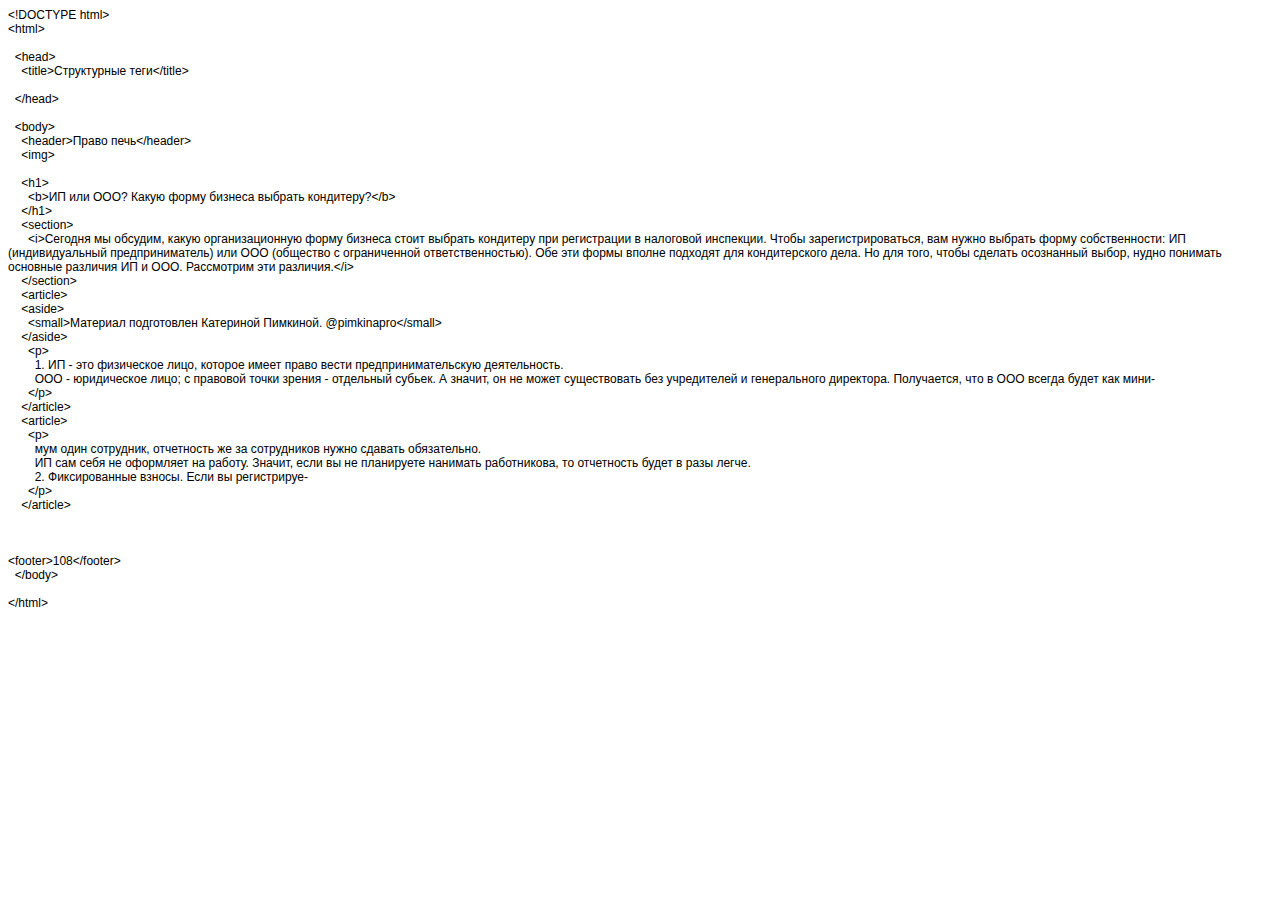
==== index.html @ add84ffe "Add" ====
<!DOCTYPE html PUBLIC "-//W3C//DTD HTML 4.01//EN" "http://www.w3.org/TR/html4/strict.dtd">
<html>
<head>
  <meta http-equiv="Content-Type" content="text/html; charset=utf-8">
  <meta http-equiv="Content-Style-Type" content="text/css">
  <title></title>
  <meta name="Generator" content="Cocoa HTML Writer">
  <meta name="CocoaVersion" content="1561.61">
  <style type="text/css">
    p.p1 {margin: 0.0px 0.0px 0.0px 0.0px; font: 12.0px Helvetica}
    p.p2 {margin: 0.0px 0.0px 0.0px 0.0px; font: 12.0px Helvetica; min-height: 14.0px}
  </style>
</head>
<body>
<p class="p1">&lt;!DOCTYPE html&gt;</p>
<p class="p1">&lt;html&gt;</p>
<p class="p2"><br></p>
<p class="p1"><span class="Apple-converted-space">  </span>&lt;head&gt;</p>
<p class="p1"><span class="Apple-converted-space">    </span>&lt;title&gt;Структурные теги&lt;/title&gt;</p>
<p class="p2"><br></p>
<p class="p1"><span class="Apple-converted-space">  </span>&lt;/head&gt;</p>
<p class="p2"><br></p>
<p class="p1"><span class="Apple-converted-space">  </span>&lt;body&gt;</p>
<p class="p1"><span class="Apple-converted-space">    </span>&lt;header&gt;Право печь&lt;/header&gt;</p>
<p class="p1"><span class="Apple-converted-space">    </span>&lt;img&gt;</p>
<p class="p2"><br></p>
<p class="p1"><span class="Apple-converted-space">    </span>&lt;h1&gt;</p>
<p class="p1"><span class="Apple-converted-space">      </span>&lt;b&gt;ИП или ООО? Какую форму бизнеса выбрать кондитеру?&lt;/b&gt;</p>
<p class="p1"><span class="Apple-converted-space">    </span>&lt;/h1&gt;</p>
<p class="p1"><span class="Apple-converted-space">    </span>&lt;section&gt;</p>
<p class="p1"><span class="Apple-converted-space">      </span>&lt;i&gt;Сегодня мы обсудим, какую организационную форму бизнеса стоит выбрать кондитеру при регистрации в налоговой инспекции. Чтобы зарегистрироваться, вам нужно выбрать форму собственности: ИП (индивидуальный предприниматель) или ООО (общество с ограниченной ответственностью). Обе эти формы вполне подходят для кондитерского дела. Но для того, чтобы сделать осознанный выбор, нудно понимать основные различия ИП и ООО. Рассмотрим эти различия.&lt;/i&gt;</p>
<p class="p1"><span class="Apple-converted-space">    </span>&lt;/section&gt;</p>
<p class="p1"><span class="Apple-converted-space">    </span>&lt;article&gt;</p>
<p class="p1"><span class="Apple-converted-space">    </span>&lt;aside&gt;</p>
<p class="p1"><span class="Apple-converted-space">      </span>&lt;small&gt;Материал подготовлен Катериной Пимкиной. @pimkinapro&lt;/small&gt;</p>
<p class="p1"><span class="Apple-converted-space">    </span>&lt;/aside&gt;</p>
<p class="p1"><span class="Apple-converted-space">      </span>&lt;p&gt;</p>
<p class="p1"><span class="Apple-converted-space">        </span>1. ИП - это физическое лицо, которое имеет право вести предпринимательскую деятельность.</p>
<p class="p1"><span class="Apple-converted-space">        </span>ООО - юридическое лицо; с правовой точки зрения - отдельный субьек. А значит, он не может существовать без учредителей и генерального директора. Получается, что в ООО всегда будет как мини-</p>
<p class="p1"><span class="Apple-converted-space">      </span>&lt;/p&gt;</p>
<p class="p1"><span class="Apple-converted-space">    </span>&lt;/article&gt;</p>
<p class="p1"><span class="Apple-converted-space">    </span>&lt;article&gt;</p>
<p class="p1"><span class="Apple-converted-space">      </span>&lt;p&gt;</p>
<p class="p1"><span class="Apple-converted-space">        </span>мум один сотрудник, отчетность же за сотрудников нужно сдавать обязательно.</p>
<p class="p1"><span class="Apple-converted-space">        </span>ИП сам себя не оформляет на работу. Значит, если вы не планируете нанимать работникова, то отчетность будет в разы легче.</p>
<p class="p1"><span class="Apple-converted-space">        </span>2. Фиксированные взносы. Если вы регистрируе-</p>
<p class="p1"><span class="Apple-converted-space">      </span>&lt;/p&gt;</p>
<p class="p1"><span class="Apple-converted-space">    </span>&lt;/article&gt;</p>
<p class="p2"><br></p>
<p class="p2"><span class="Apple-converted-space">    </span></p>
<p class="p2"><br></p>
<p class="p1">&lt;footer&gt;108&lt;/footer&gt;</p>
<p class="p1"><span class="Apple-converted-space">  </span>&lt;/body&gt;</p>
<p class="p2"><br></p>
<p class="p1">&lt;/html&gt;</p>
</body>
</html>
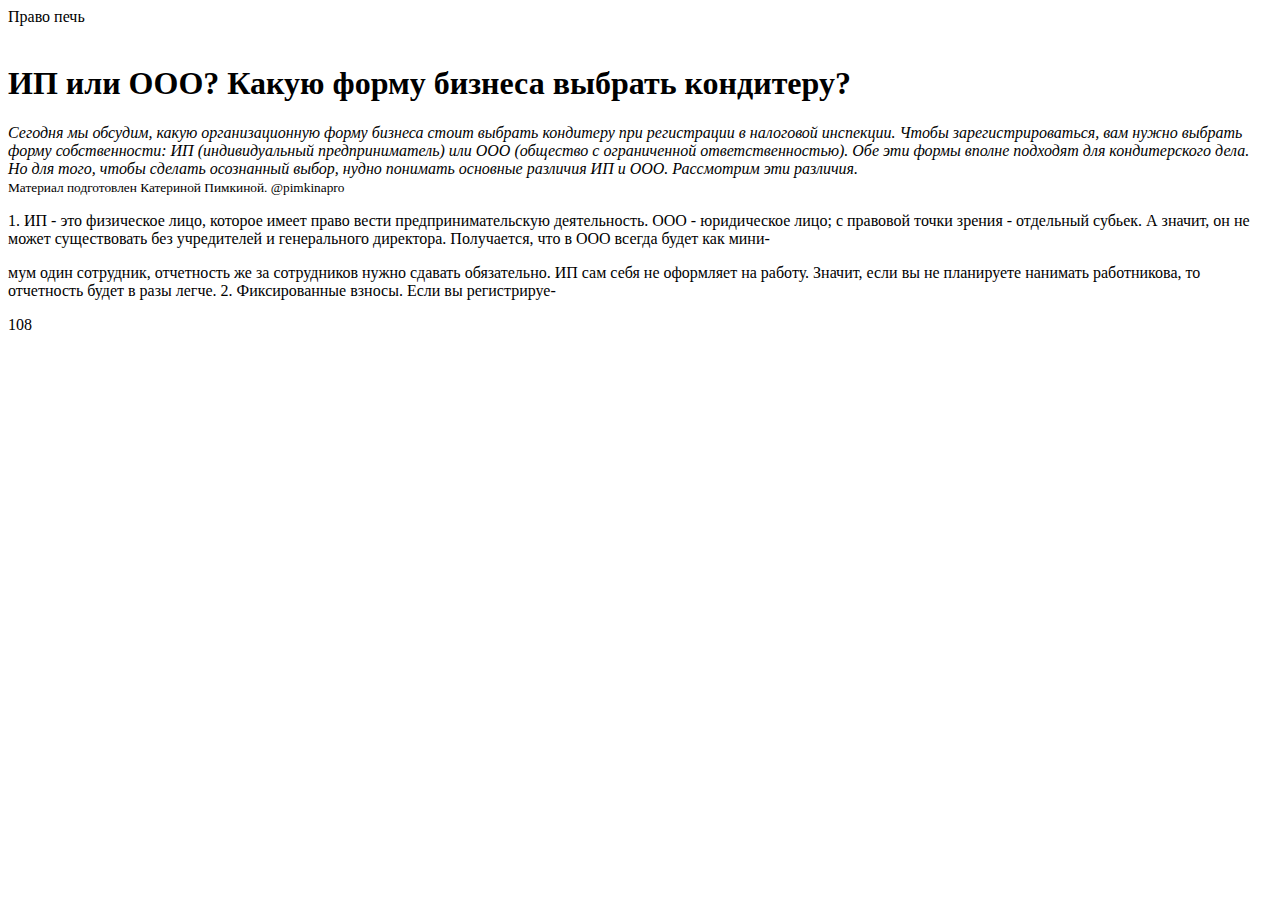
==== commit 97a63c8a: "update" ====
--- a/index.html
+++ b/index.html
@@ -1,57 +1,47 @@
-<!DOCTYPE html PUBLIC "-//W3C//DTD HTML 4.01//EN" "http://www.w3.org/TR/html4/strict.dtd">
+<!DOCTYPE html>
 <html>
+
 <head>
-  <meta http-equiv="Content-Type" content="text/html; charset=utf-8">
-  <meta http-equiv="Content-Style-Type" content="text/css">
-  <title></title>
-  <meta name="Generator" content="Cocoa HTML Writer">
-  <meta name="CocoaVersion" content="1561.61">
-  <style type="text/css">
-    p.p1 {margin: 0.0px 0.0px 0.0px 0.0px; font: 12.0px Helvetica}
-    p.p2 {margin: 0.0px 0.0px 0.0px 0.0px; font: 12.0px Helvetica; min-height: 14.0px}
-  </style>
+    <title>Структурные теги</title>
+
 </head>
+
 <body>
-<p class="p1">&lt;!DOCTYPE html&gt;</p>
-<p class="p1">&lt;html&gt;</p>
-<p class="p2"><br></p>
-<p class="p1"><span class="Apple-converted-space">  </span>&lt;head&gt;</p>
-<p class="p1"><span class="Apple-converted-space">    </span>&lt;title&gt;Структурные теги&lt;/title&gt;</p>
-<p class="p2"><br></p>
-<p class="p1"><span class="Apple-converted-space">  </span>&lt;/head&gt;</p>
-<p class="p2"><br></p>
-<p class="p1"><span class="Apple-converted-space">  </span>&lt;body&gt;</p>
-<p class="p1"><span class="Apple-converted-space">    </span>&lt;header&gt;Право печь&lt;/header&gt;</p>
-<p class="p1"><span class="Apple-converted-space">    </span>&lt;img&gt;</p>
-<p class="p2"><br></p>
-<p class="p1"><span class="Apple-converted-space">    </span>&lt;h1&gt;</p>
-<p class="p1"><span class="Apple-converted-space">      </span>&lt;b&gt;ИП или ООО? Какую форму бизнеса выбрать кондитеру?&lt;/b&gt;</p>
-<p class="p1"><span class="Apple-converted-space">    </span>&lt;/h1&gt;</p>
-<p class="p1"><span class="Apple-converted-space">    </span>&lt;section&gt;</p>
-<p class="p1"><span class="Apple-converted-space">      </span>&lt;i&gt;Сегодня мы обсудим, какую организационную форму бизнеса стоит выбрать кондитеру при регистрации в налоговой инспекции. Чтобы зарегистрироваться, вам нужно выбрать форму собственности: ИП (индивидуальный предприниматель) или ООО (общество с ограниченной ответственностью). Обе эти формы вполне подходят для кондитерского дела. Но для того, чтобы сделать осознанный выбор, нудно понимать основные различия ИП и ООО. Рассмотрим эти различия.&lt;/i&gt;</p>
-<p class="p1"><span class="Apple-converted-space">    </span>&lt;/section&gt;</p>
-<p class="p1"><span class="Apple-converted-space">    </span>&lt;article&gt;</p>
-<p class="p1"><span class="Apple-converted-space">    </span>&lt;aside&gt;</p>
-<p class="p1"><span class="Apple-converted-space">      </span>&lt;small&gt;Материал подготовлен Катериной Пимкиной. @pimkinapro&lt;/small&gt;</p>
-<p class="p1"><span class="Apple-converted-space">    </span>&lt;/aside&gt;</p>
-<p class="p1"><span class="Apple-converted-space">      </span>&lt;p&gt;</p>
-<p class="p1"><span class="Apple-converted-space">        </span>1. ИП - это физическое лицо, которое имеет право вести предпринимательскую деятельность.</p>
-<p class="p1"><span class="Apple-converted-space">        </span>ООО - юридическое лицо; с правовой точки зрения - отдельный субьек. А значит, он не может существовать без учредителей и генерального директора. Получается, что в ООО всегда будет как мини-</p>
-<p class="p1"><span class="Apple-converted-space">      </span>&lt;/p&gt;</p>
-<p class="p1"><span class="Apple-converted-space">    </span>&lt;/article&gt;</p>
-<p class="p1"><span class="Apple-converted-space">    </span>&lt;article&gt;</p>
-<p class="p1"><span class="Apple-converted-space">      </span>&lt;p&gt;</p>
-<p class="p1"><span class="Apple-converted-space">        </span>мум один сотрудник, отчетность же за сотрудников нужно сдавать обязательно.</p>
-<p class="p1"><span class="Apple-converted-space">        </span>ИП сам себя не оформляет на работу. Значит, если вы не планируете нанимать работникова, то отчетность будет в разы легче.</p>
-<p class="p1"><span class="Apple-converted-space">        </span>2. Фиксированные взносы. Если вы регистрируе-</p>
-<p class="p1"><span class="Apple-converted-space">      </span>&lt;/p&gt;</p>
-<p class="p1"><span class="Apple-converted-space">    </span>&lt;/article&gt;</p>
-<p class="p2"><br></p>
-<p class="p2"><span class="Apple-converted-space">    </span></p>
-<p class="p2"><br></p>
-<p class="p1">&lt;footer&gt;108&lt;/footer&gt;</p>
-<p class="p1"><span class="Apple-converted-space">  </span>&lt;/body&gt;</p>
-<p class="p2"><br></p>
-<p class="p1">&lt;/html&gt;</p>
+    <header>Право печь</header>
+    <img>
+
+    <h1>
+        <b>ИП или ООО? Какую форму бизнеса выбрать кондитеру?</b>
+    </h1>
+    <section>
+        <i>Сегодня мы обсудим, какую организационную форму бизнеса стоит выбрать кондитеру при регистрации в налоговой
+            инспекции. Чтобы зарегистрироваться, вам нужно выбрать форму собственности: ИП (индивидуальный
+            предприниматель) или ООО (общество с ограниченной ответственностью). Обе эти формы вполне подходят для
+            кондитерского дела. Но для того, чтобы сделать осознанный выбор, нудно понимать основные различия ИП и ООО.
+            Рассмотрим эти различия.</i>
+    </section>
+    <article>
+        <aside>
+            <small>Материал подготовлен Катериной Пимкиной. @pimkinapro</small>
+        </aside>
+        <p>
+            1. ИП - это физическое лицо, которое имеет право вести предпринимательскую деятельность.
+            ООО - юридическое лицо; с правовой точки зрения - отдельный субьек. А значит, он не может существовать без
+            учредителей и генерального директора. Получается, что в ООО всегда будет как мини-
+        </p>
+    </article>
+    <article>
+        <p>
+            мум один сотрудник, отчетность же за сотрудников нужно сдавать обязательно.
+            ИП сам себя не оформляет на работу. Значит, если вы не планируете нанимать работникова, то отчетность будет
+            в разы легче.
+            2. Фиксированные взносы. Если вы регистрируе-
+        </p>
+    </article>
+
+
+
+    <footer>108</footer>
 </body>
-</html>
+
+</html>